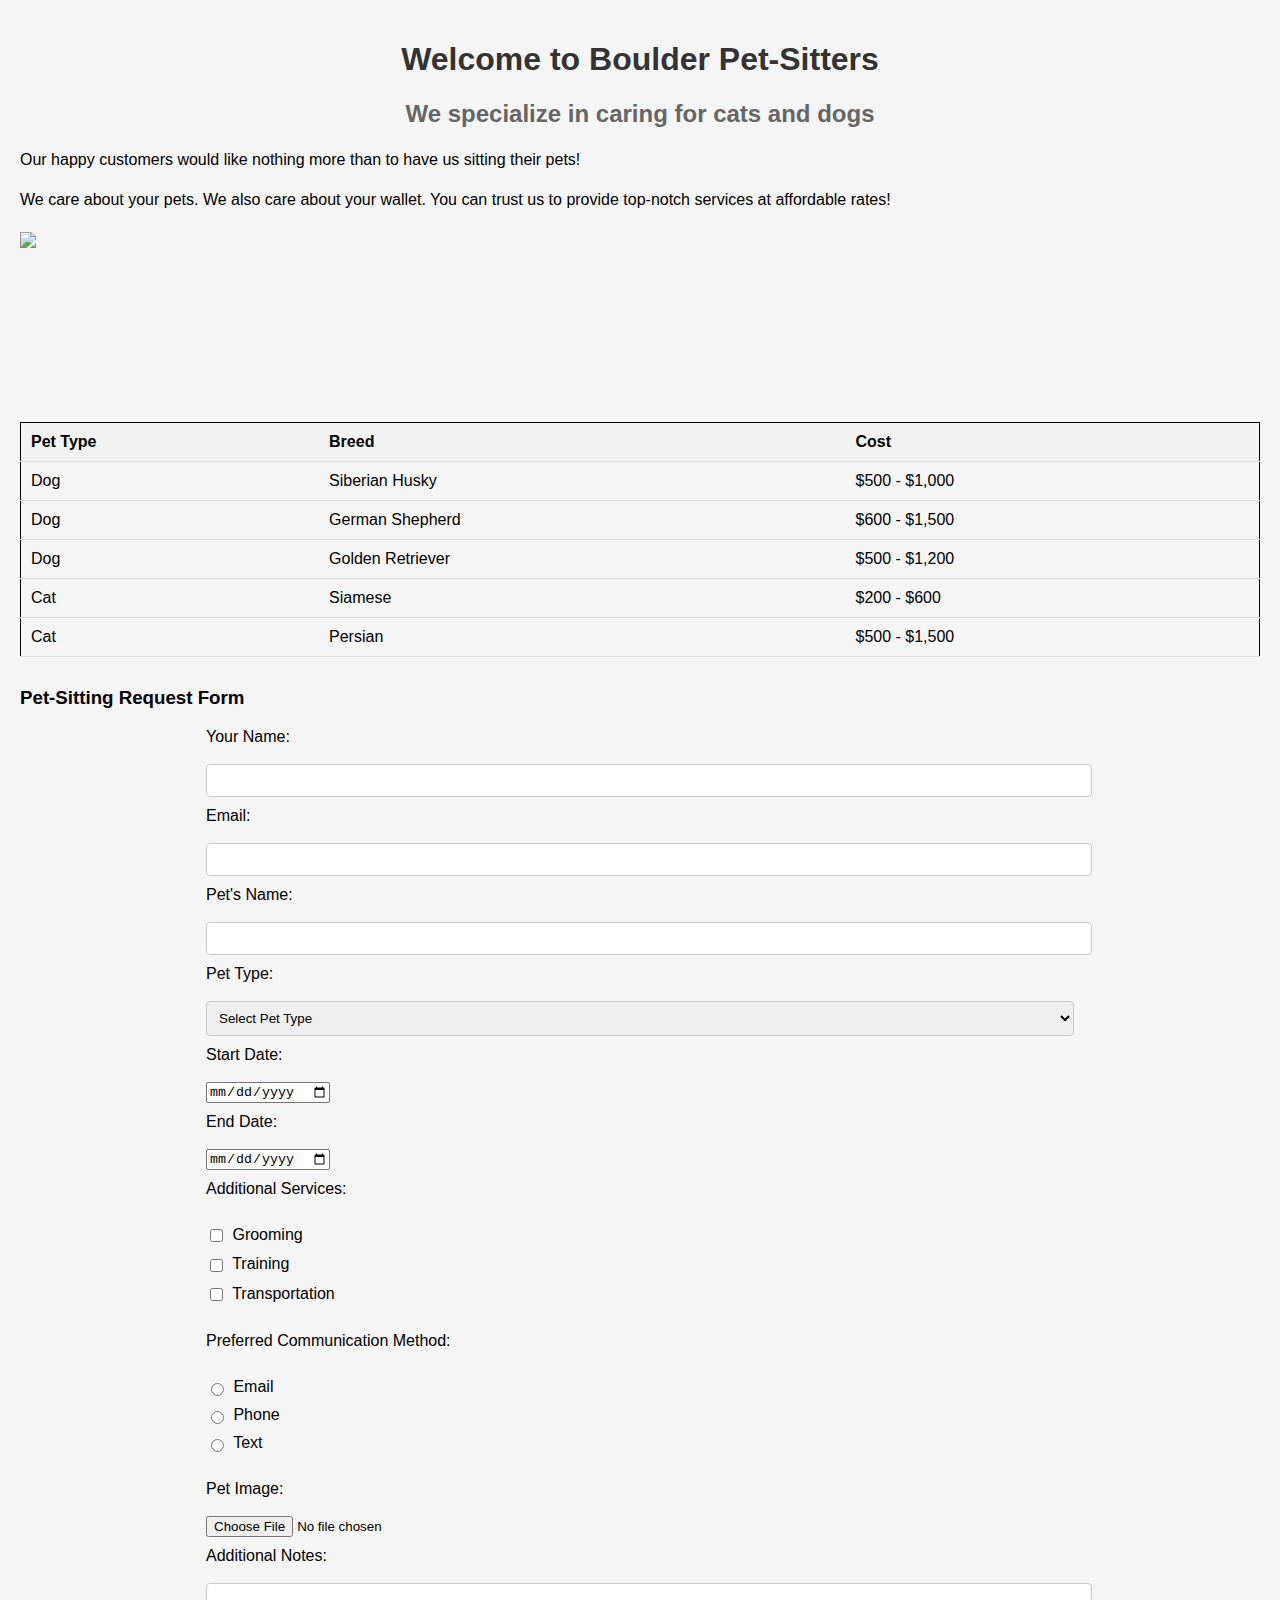
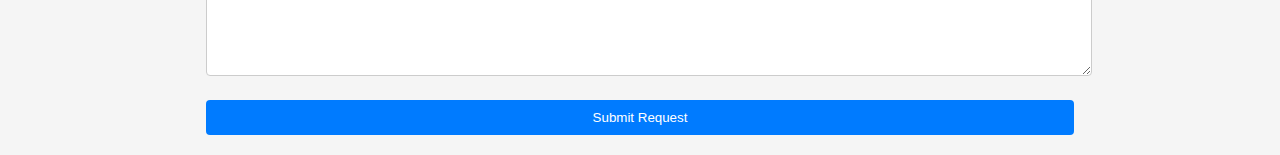
==== index.html @ 67905143 "deleted links and list" ====
<!DOCTYPE html>
<html>
  <head>
    <title>Boulder Pet-Sitters</title>
    <link rel="stylesheet" type="text/css" href="styles.css" />
  </head>

  <body>
    <div id="introduction">
      <h1>Welcome to Boulder Pet-Sitters</h1>
      <h2>We specialize in caring for cats and dogs</h2>
      <p>
        Our happy customers would like nothing more than to have us sitting
        their pets!
      </p>
      <p>
        We care about your pets. We also care about your wallet. You can trust
        us to provide top-notch services at affordable rates!
      </p>
      <img src="example-image.avif" style="height: 10em" />
    </div>

    <table style="border: 1px solid black">
      <thead>
        <tr>
          <th>Pet Type</th>
          <th>Breed</th>
          <th>Cost</th>
        </tr>
      </thead>
      <tbody>
        <tr>
          <td>Dog</td>
          <td>Siberian Husky</td>
          <td>$500 - $1,000</td>
        </tr>
        <tr>
          <td>Dog</td>
          <td>German Shepherd</td>
          <td>$600 - $1,500</td>
        </tr>
        <tr>
          <td>Dog</td>
          <td>Golden Retriever</td>
          <td>$500 - $1,200</td>
        </tr>
        <tr>
          <td>Cat</td>
          <td>Siamese</td>
          <td>$200 - $600</td>
        </tr>
        <tr>
          <td>Cat</td>
          <td>Persian</td>
          <td>$500 - $1,500</td>
        </tr>
      </tbody>
    </table>

    <div id="form">
      <h3>Pet-Sitting Request Form</h3>
      <form action="/submit-form" method="post" enctype="multipart/form-data">
        <label for="name">Your Name:</label><br />
        <input type="text" id="name" name="name" required /><br />

        <label for="email">Email:</label><br />
        <input type="email" id="email" name="email" required /><br />

        <label for="pet-name">Pet's Name:</label><br />
        <input type="text" id="pet-name" name="pet-name" required /><br />

        <label for="pet-type">Pet Type:</label><br />
        <select id="pet-type" name="pet-type" required>
          <option value="">Select Pet Type</option>
          <option value="dog">Dog</option>
          <option value="cat">Cat</option></select
        ><br />

        <label for="start-date">Start Date:</label><br />
        <input type="date" id="start-date" name="start-date" required /><br />

        <label for="end-date">End Date:</label><br />
        <input type="date" id="end-date" name="end-date" required /><br />

        <label for="additional-services">Additional Services:</label><br />
        <label>
          <input
            type="checkbox"
            name="additional-services[]"
            value="grooming"
          />
          Grooming
        </label>
        <label>
          <input
            type="checkbox"
            name="additional-services[]"
            value="training"
          />
          Training
        </label>
        <label>
          <input
            type="checkbox"
            name="additional-services[]"
            value="transportation"
          />
          Transportation </label
        ><br />

        <label for="communication-method">Preferred Communication Method:</label
        ><br />
        <label>
          <input
            type="radio"
            name="communication-method"
            value="email"
            required
          />
          Email
        </label>
        <label>
          <input type="radio" name="communication-method" value="phone" />
          Phone
        </label>
        <label>
          <input type="radio" name="communication-method" value="text" />
          Text </label
        ><br />

        <label for="pet-image">Pet Image:</label><br />
        <input
          type="file"
          id="pet-image"
          name="pet-image"
          accept="image/*"
        /><br />

        <label for="notes">Additional Notes:</label><br />
        <textarea id="notes" name="notes" rows="5" cols="50"></textarea><br />

        <input type="submit" value="Submit Request" />
      </form>
    </div>
  </body>
</html>
---- styles.css ----
body {
    font-family: Arial, sans-serif;
    margin: 0;
    padding: 20px;
    background-color: #f5f5f5;
  }
  
  h1 {
    color: #333;
    text-align: center;
  }
  
  h2 {
    color: #666;
    text-align: center;
  }
  
  p {
    line-height: 1.5;
  }
  
  img {
    display: block;
    margin: 20px auto;
    max-width: 100%;
    height: auto;
  }
  
  a {
    color: #007bff;
    text-decoration: none;
  }
  
  a:hover {
    text-decoration: underline;
  }
  
  #lists_and_links {
    margin-top: 30px;
  }
  
  ol {
    padding-left: 20px;
  }
  
  ul {
    padding-left: 30px;
  }
  
  table {
    width: 100%;
    border-collapse: collapse;
    margin-top: 30px;
  }
  
  th, td {
    padding: 10px;
    text-align: left;
    border-bottom: 1px solid #ddd;
  }
  
  th {
    background-color: #f2f2f2;
  }
  
  #form {
    margin-top: 30px;
  }
  
  form {
    max-width: 70%;
    margin: 0 auto;
  }
  
  label {
    display: block;
    margin-top: 10px;
    
  }
  
  input[type="text"],
  input[type="email"],
  select,
  textarea {
    width: 100%;
    padding: 8px;
    border: 1px solid #ccc;
    border-radius: 4px;
  }
  
  input[type="checkbox"],
  input[type="radio"] {
    display: inline-block;
    vertical-align: middle;
    margin-right: 5px;
  }
  
  input[type="submit"] {
    display: block;
    width: 100%;
    padding: 10px;
    margin-top: 20px;
    background-color: #007bff;
    color: #fff;
    border: none;
    border-radius: 4px;
    cursor: pointer;
  }
  
  input[type="submit"]:hover {
    background-color: #0056b3;
  }
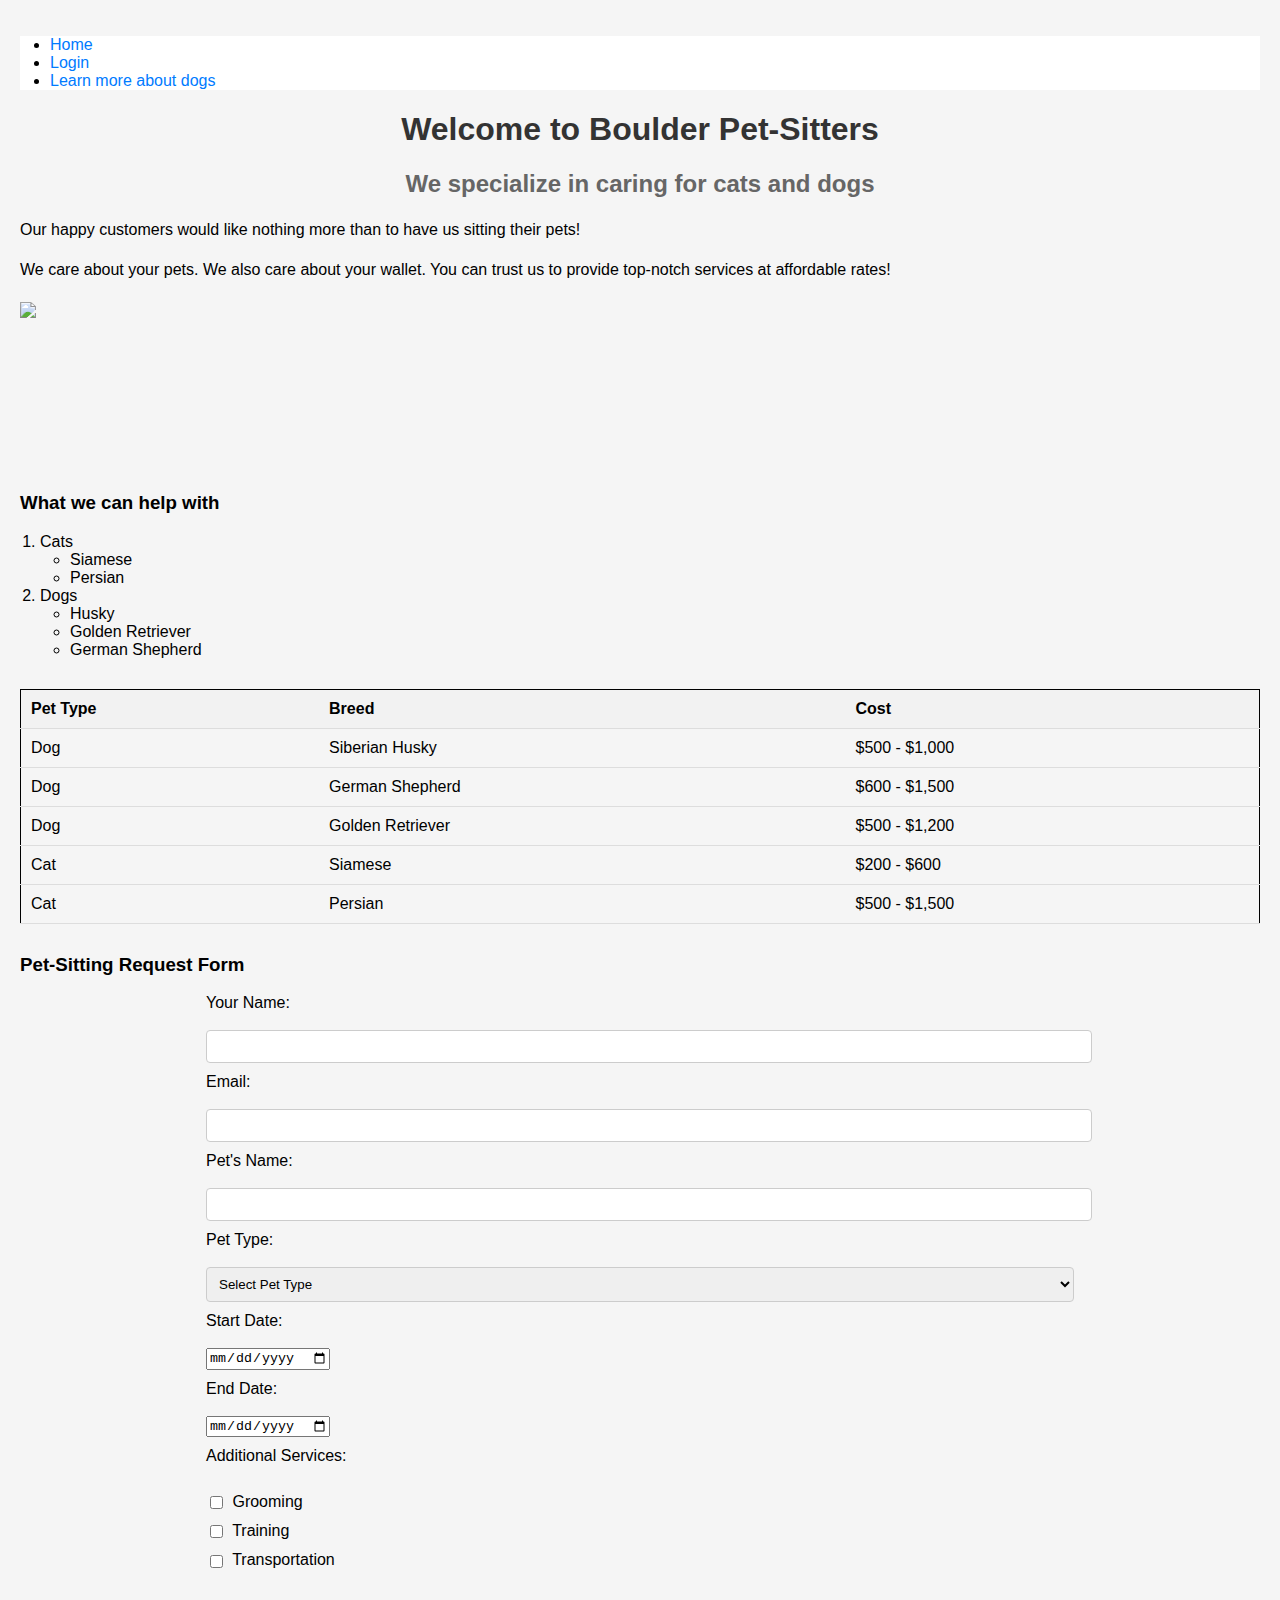
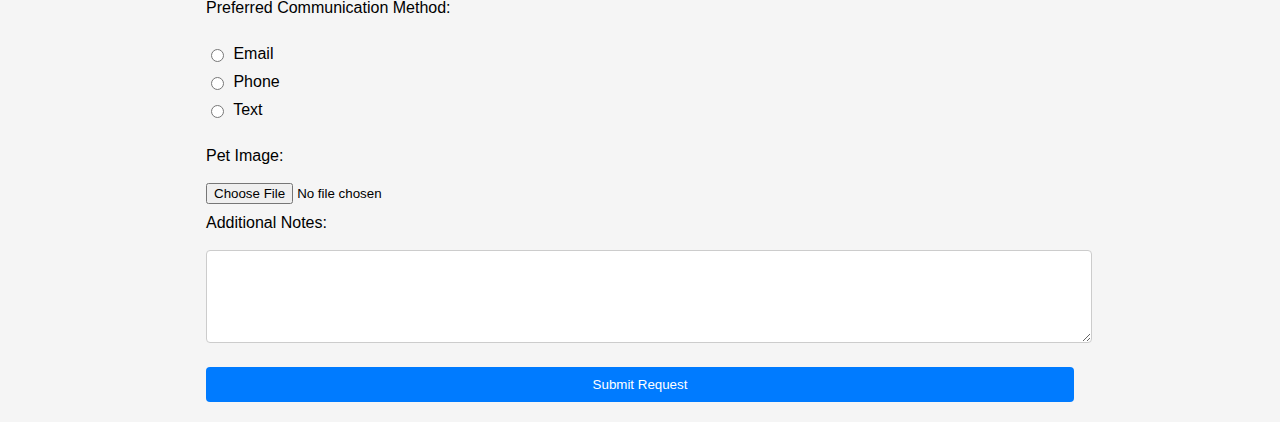
==== commit 8de288d2: "Merge 0312c84bf40f39284b9c9a4b64a7470f06a624d0 into 2ac6bd612ea81c9d44f7446772a99319991f7675" ====
--- a/index.html
+++ b/index.html
@@ -3,9 +3,36 @@
   <head>
     <title>Boulder Pet-Sitters</title>
     <link rel="stylesheet" type="text/css" href="styles.css" />
+    <meta charset="utf-8" />
+    <meta name="viewport" content="width=device-width, initial-scale=1" />
+    <link
+      href="https://cdn.jsdelivr.net/npm/bootstrap@5.3.2/dist/css/bootstrap.min.css"
+      rel="stylesheet"
+      integrity="sha384-T3c6CoIi6uLrA9TneNEoa7RxnatzjcDSCmG1MXxSR1GAsXEV/Dwwykc2MPK8M2HN"
+      crossorigin="anonymous"
+    />
+    <link rel="stylesheet" href="https://cdn.jsdelivr.net/npm/bootstrap-icons@1.11.3/font/bootstrap-icons.min.css">
   </head>
 
   <body>
+    <nav class="navbar navbar-expand-lg" style="background-color: #ffffff;">
+      <div class="container-fluid">
+        <div class="collapse navbar-collapse" id="navbarSupportedContent">
+          <ul class="navbar-nav me-auto mb-2 mb-lg-0">
+            <li class="nav-item">
+              <a class="nav-link active" aria-current="page" href="#">Home</a>
+            </li>
+            <li class="nav-item">
+              <a class="nav-link" href="./login.html">Login</a>
+            </li>
+            <li class="nav-item">
+              <a class="nav-link" href="https://en.wikipedia.org/wiki/Dog">Learn more about dogs</a>
+            </li>
+          </ul>
+          
+        </div>
+      </div>
+    </nav>
     <div id="introduction">
       <h1>Welcome to Boulder Pet-Sitters</h1>
       <h2>We specialize in caring for cats and dogs</h2>
@@ -18,6 +45,23 @@
         us to provide top-notch services at affordable rates!
       </p>
       <img src="example-image.avif" style="height: 10em" />
+    </div>
+
+    <div id="lists_and_links">
+      <h3>What we can help with</h3>
+      <ol>
+        <li>Cats</li>
+        <ul>
+          <li>Siamese</li>
+          <li>Persian</li>
+        </ul>
+        <li>Dogs</li>
+        <ul>
+          <li>Husky</li>
+          <li>Golden Retriever</li>
+          <li>German Shepherd</li>
+        </ul>
+      </ol>
     </div>
 
     <table style="border: 1px solid black">
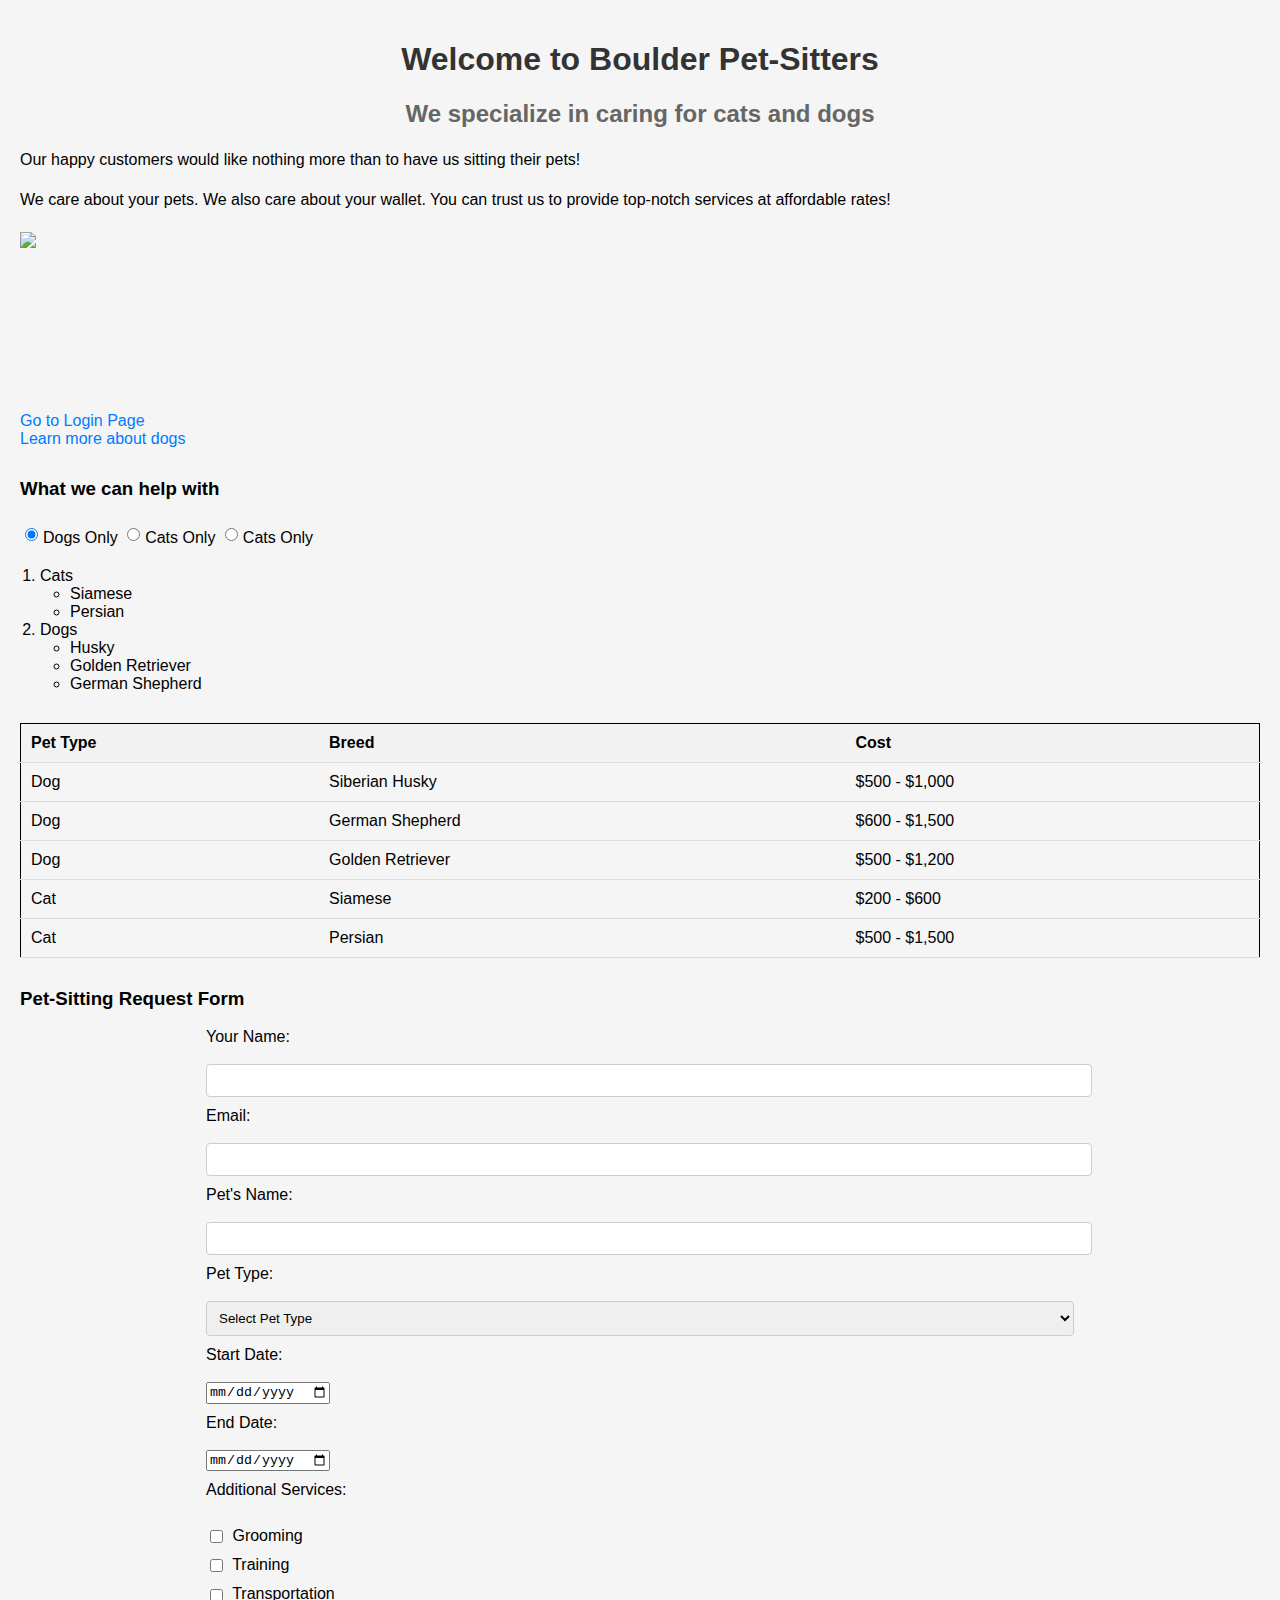
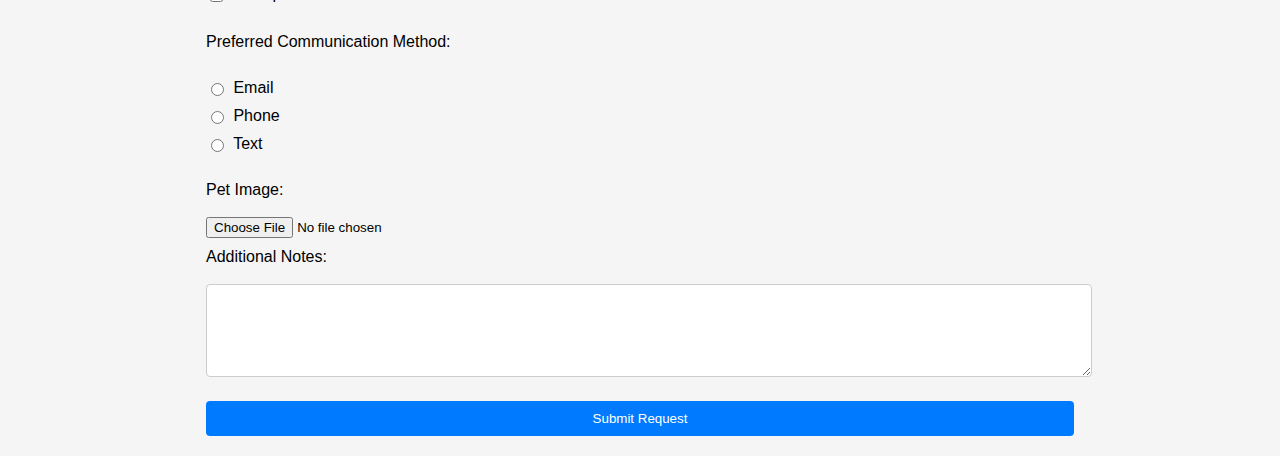
==== commit 371b5cda: "Added radio buttons" ====
--- a/index.html
+++ b/index.html
@@ -3,36 +3,9 @@
   <head>
     <title>Boulder Pet-Sitters</title>
     <link rel="stylesheet" type="text/css" href="styles.css" />
-    <meta charset="utf-8" />
-    <meta name="viewport" content="width=device-width, initial-scale=1" />
-    <link
-      href="https://cdn.jsdelivr.net/npm/bootstrap@5.3.2/dist/css/bootstrap.min.css"
-      rel="stylesheet"
-      integrity="sha384-T3c6CoIi6uLrA9TneNEoa7RxnatzjcDSCmG1MXxSR1GAsXEV/Dwwykc2MPK8M2HN"
-      crossorigin="anonymous"
-    />
-    <link rel="stylesheet" href="https://cdn.jsdelivr.net/npm/bootstrap-icons@1.11.3/font/bootstrap-icons.min.css">
   </head>
 
   <body>
-    <nav class="navbar navbar-expand-lg" style="background-color: #ffffff;">
-      <div class="container-fluid">
-        <div class="collapse navbar-collapse" id="navbarSupportedContent">
-          <ul class="navbar-nav me-auto mb-2 mb-lg-0">
-            <li class="nav-item">
-              <a class="nav-link active" aria-current="page" href="#">Home</a>
-            </li>
-            <li class="nav-item">
-              <a class="nav-link" href="./login.html">Login</a>
-            </li>
-            <li class="nav-item">
-              <a class="nav-link" href="https://en.wikipedia.org/wiki/Dog">Learn more about dogs</a>
-            </li>
-          </ul>
-          
-        </div>
-      </div>
-    </nav>
     <div id="introduction">
       <h1>Welcome to Boulder Pet-Sitters</h1>
       <h2>We specialize in caring for cats and dogs</h2>
@@ -47,8 +20,25 @@
       <img src="example-image.avif" style="height: 10em" />
     </div>
 
+    <a href="./login.html">Go to Login Page</a><br />
+    <a href="https://en.wikipedia.org/wiki/Dog"> Learn more about dogs</a>
+
     <div id="lists_and_links">
       <h3>What we can help with</h3>
+      <div>
+        <div style="display: inline-flex;">
+          <input class="dogsNCats" type="radio" name="dogsCats" id="dogs" checked="checked">
+          <label for="dogs" id="dogsLabel">Dogs Only</label>
+        </div>
+        <div style="display: inline-flex;">
+          <input class="dogsNCats" type="radio" name="dogsCats" id="cats">
+          <label for="cats" id="catsLabel">Cats Only</label>
+        </div>
+        <div style="display: inline-flex;">
+          <input class="dogsNCats" type="radio" name="dogsCats" id="dogsAndCats">
+          <label for="dogsAndCats" id="dogsCatsLabel">Cats Only</label>
+        </div>
+      </div>
       <ol>
         <li>Cats</li>
         <ul>
@@ -186,5 +176,11 @@
         <input type="submit" value="Submit Request" />
       </form>
     </div>
+    <script>
+      document.querySelectorAll('.dogsNCats').addEventListener('change', changePicture(this.id));
+      function changePicture(id){
+        //TO-DO
+      }
+    </script>
   </body>
 </html>
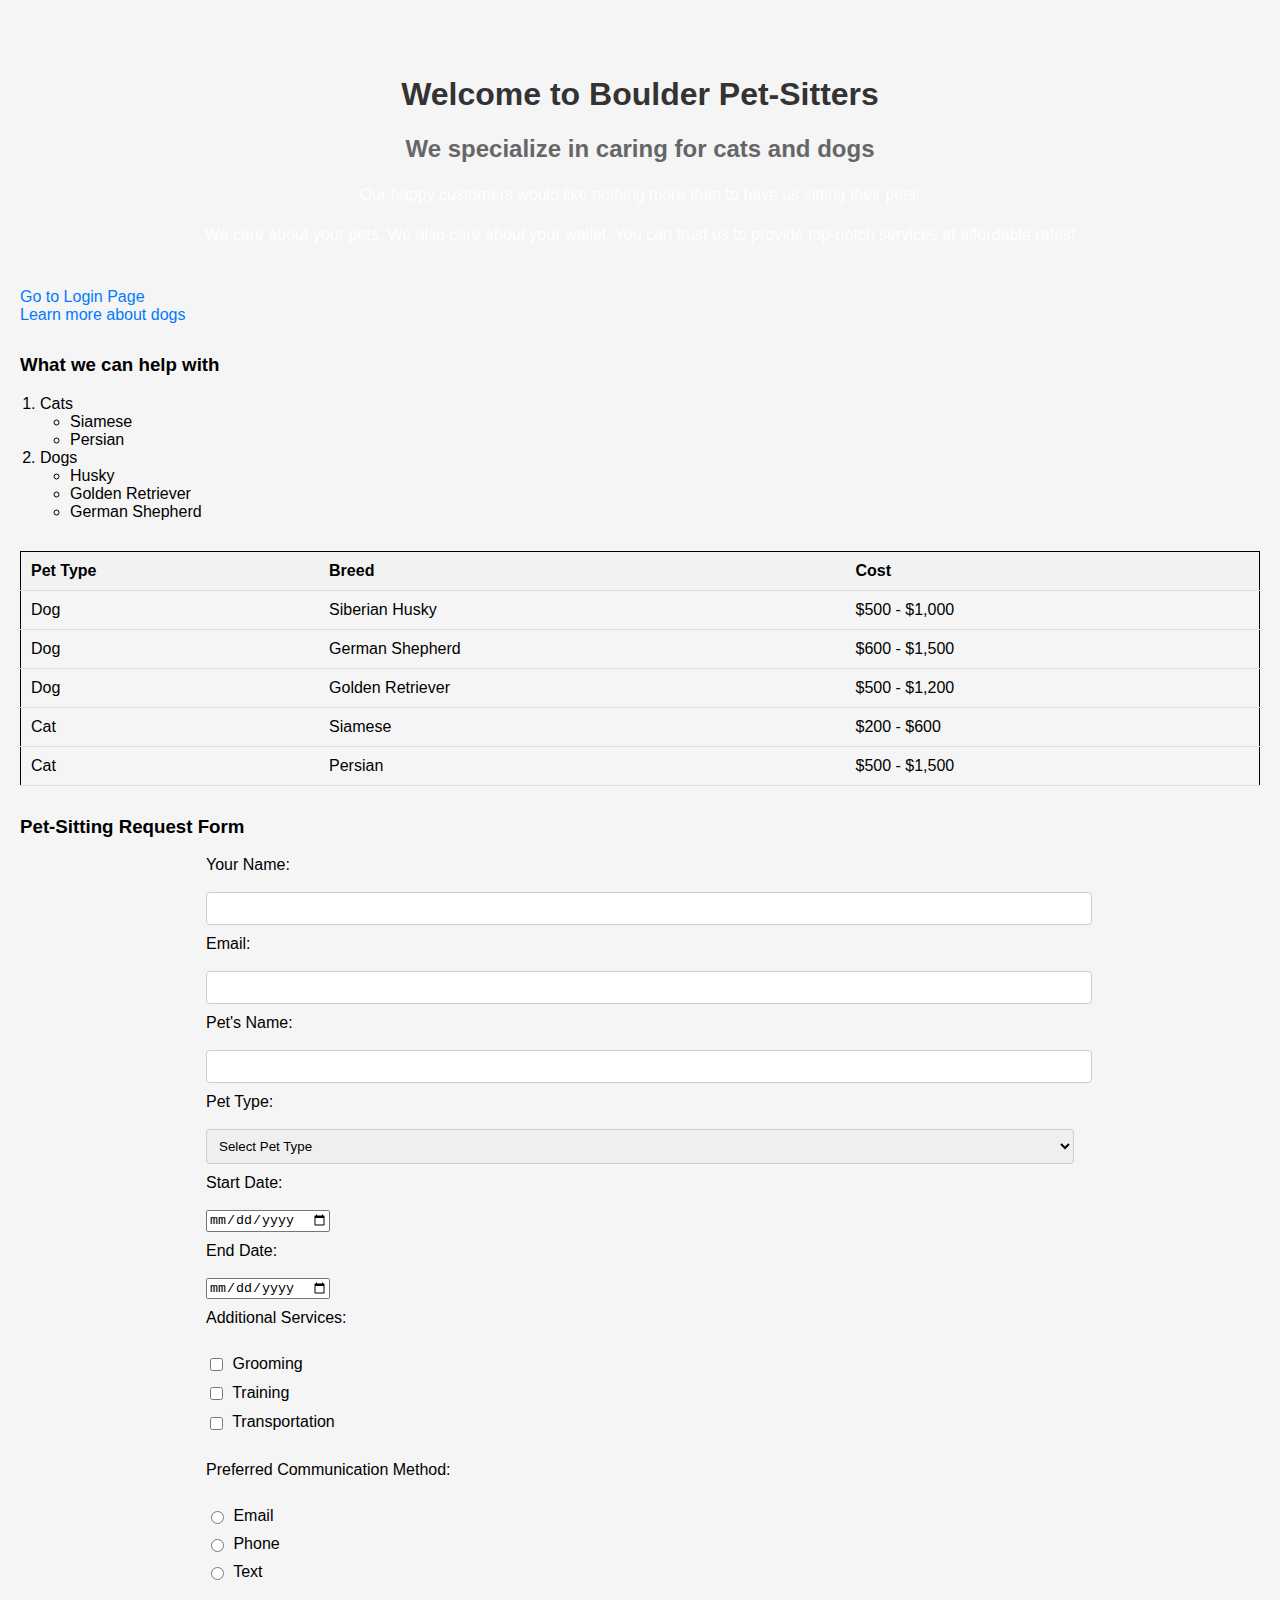
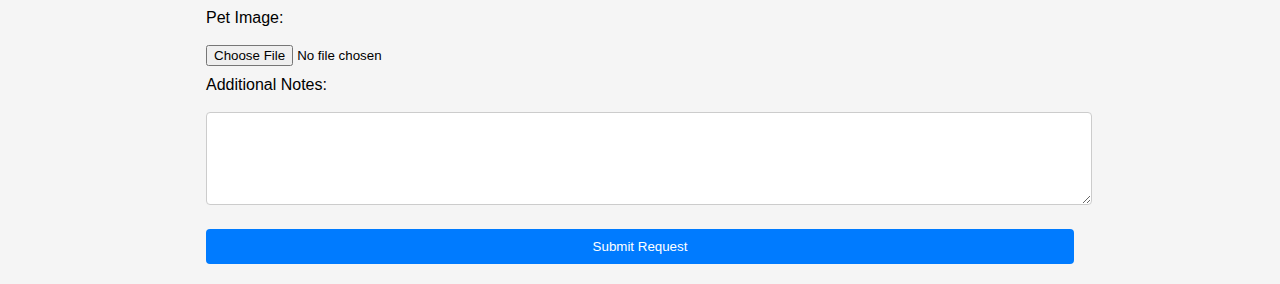
==== commit d7a59cd9: "backgroundImage. Remove image currently there and replace it with a background image" ====
--- a/index.html
+++ b/index.html
@@ -6,18 +6,19 @@
   </head>
 
   <body>
-    <div id="introduction">
+    <div id="introduction" style="background-image: url('example-image.avif');  background-repeat: no-repeat; background-size: 100%; background-position: center;  padding-top: 35px; padding-bottom: 25px; text-align: center;">
       <h1>Welcome to Boulder Pet-Sitters</h1>
       <h2>We specialize in caring for cats and dogs</h2>
-      <p>
-        Our happy customers would like nothing more than to have us sitting
-        their pets!
-      </p>
-      <p>
-        We care about your pets. We also care about your wallet. You can trust
-        us to provide top-notch services at affordable rates!
-      </p>
-      <img src="example-image.avif" style="height: 10em" />
+      <div style="color:white">
+        <p>
+          Our happy customers would like nothing more than to have us sitting
+          their pets!
+        </p>
+        <p>
+          We care about your pets. We also care about your wallet. You can trust
+          us to provide top-notch services at affordable rates!
+        </p>
+      </div>
     </div>
 
     <a href="./login.html">Go to Login Page</a><br />
@@ -25,20 +26,6 @@
 
     <div id="lists_and_links">
       <h3>What we can help with</h3>
-      <div>
-        <div style="display: inline-flex;">
-          <input class="dogsNCats" type="radio" name="dogsCats" id="dogs" checked="checked">
-          <label for="dogs" id="dogsLabel">Dogs Only</label>
-        </div>
-        <div style="display: inline-flex;">
-          <input class="dogsNCats" type="radio" name="dogsCats" id="cats">
-          <label for="cats" id="catsLabel">Cats Only</label>
-        </div>
-        <div style="display: inline-flex;">
-          <input class="dogsNCats" type="radio" name="dogsCats" id="dogsAndCats">
-          <label for="dogsAndCats" id="dogsCatsLabel">Cats Only</label>
-        </div>
-      </div>
       <ol>
         <li>Cats</li>
         <ul>
@@ -176,11 +163,5 @@
         <input type="submit" value="Submit Request" />
       </form>
     </div>
-    <script>
-      document.querySelectorAll('.dogsNCats').addEventListener('change', changePicture(this.id));
-      function changePicture(id){
-        //TO-DO
-      }
-    </script>
   </body>
 </html>
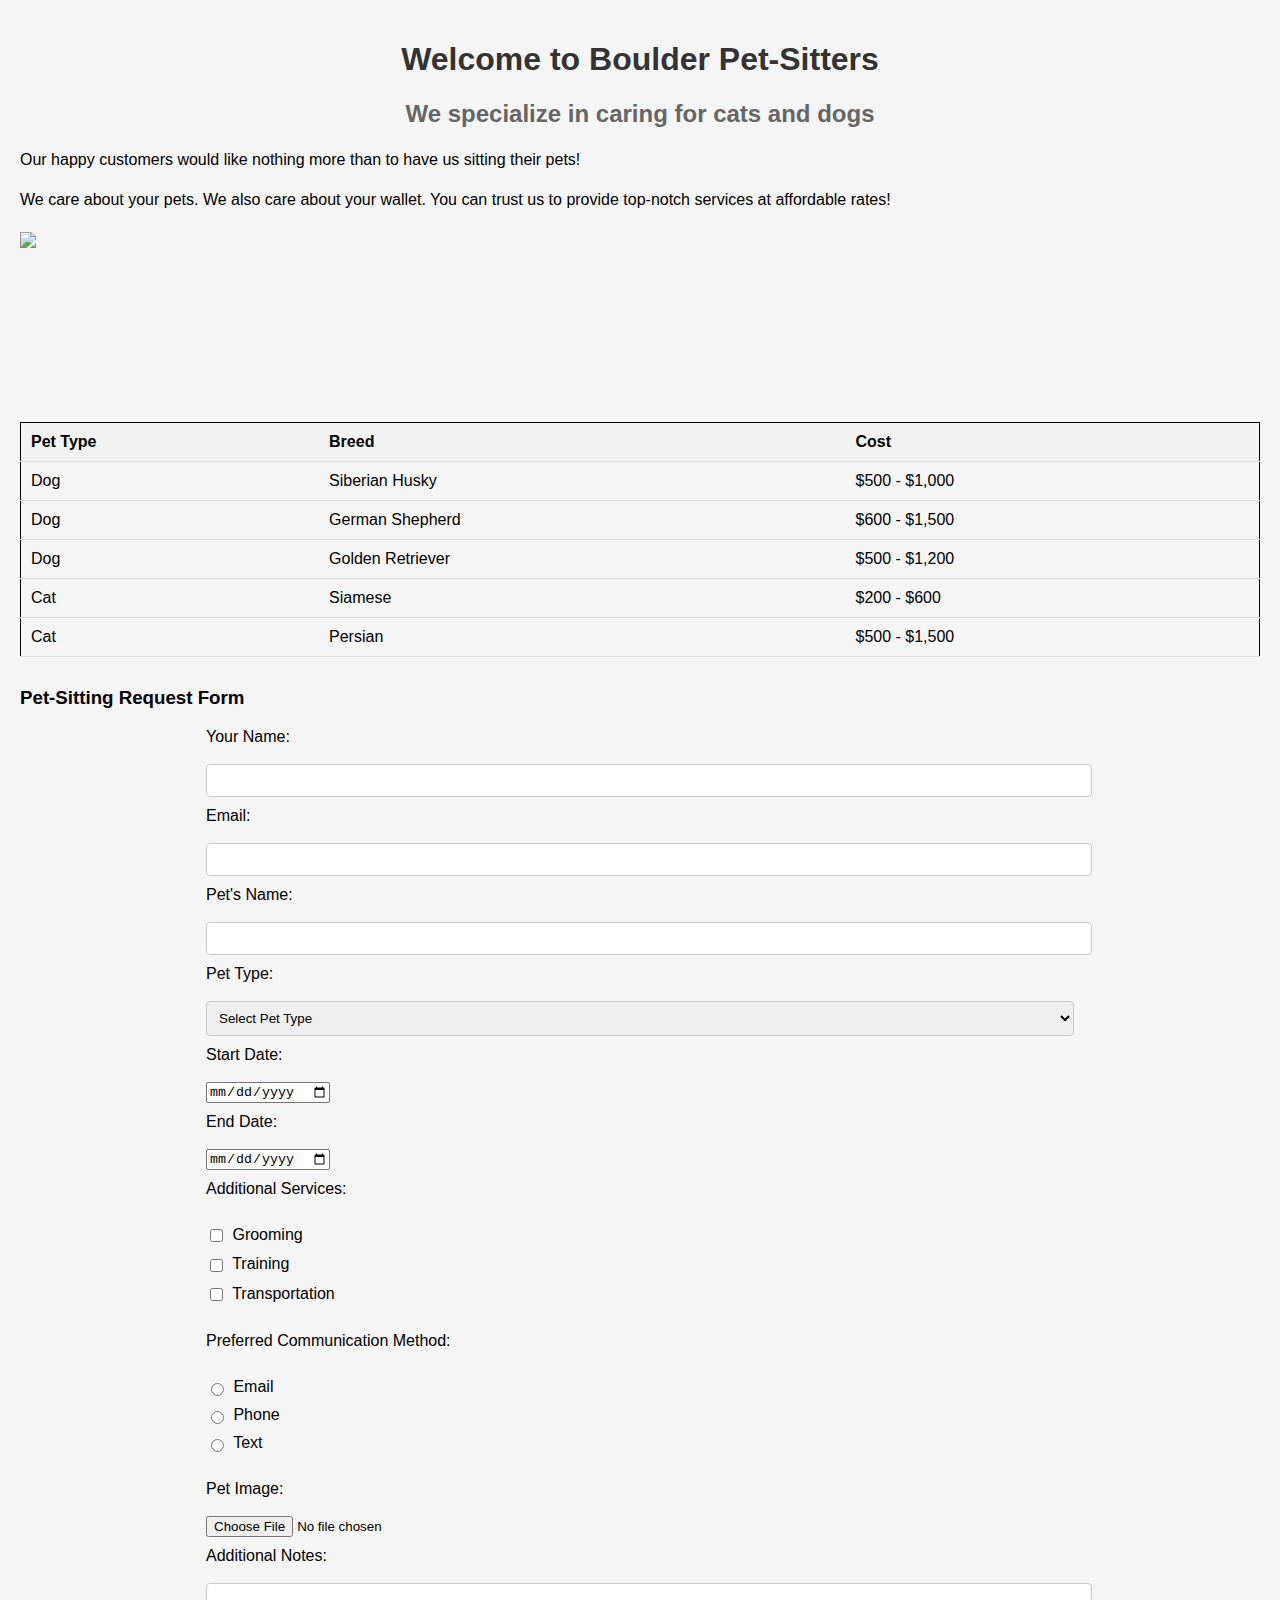
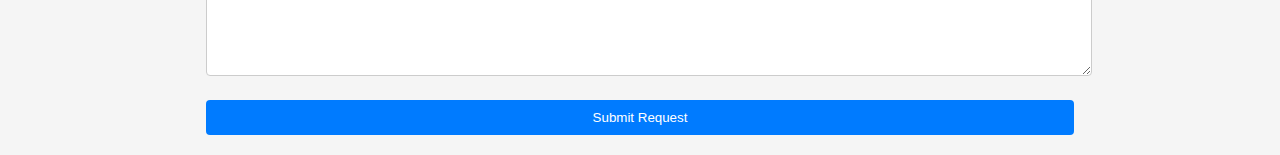
==== commit a78a48fb: "Merge branch 'main' into Alan" ====
--- a/index.html
+++ b/index.html
@@ -6,39 +6,18 @@
   </head>
 
   <body>
-    <div id="introduction" style="background-image: url('example-image.avif');  background-repeat: no-repeat; background-size: 100%; background-position: center;  padding-top: 35px; padding-bottom: 25px; text-align: center;">
+    <div id="introduction">
       <h1>Welcome to Boulder Pet-Sitters</h1>
       <h2>We specialize in caring for cats and dogs</h2>
-      <div style="color:white">
-        <p>
-          Our happy customers would like nothing more than to have us sitting
-          their pets!
-        </p>
-        <p>
-          We care about your pets. We also care about your wallet. You can trust
-          us to provide top-notch services at affordable rates!
-        </p>
-      </div>
-    </div>
-
-    <a href="./login.html">Go to Login Page</a><br />
-    <a href="https://en.wikipedia.org/wiki/Dog"> Learn more about dogs</a>
-
-    <div id="lists_and_links">
-      <h3>What we can help with</h3>
-      <ol>
-        <li>Cats</li>
-        <ul>
-          <li>Siamese</li>
-          <li>Persian</li>
-        </ul>
-        <li>Dogs</li>
-        <ul>
-          <li>Husky</li>
-          <li>Golden Retriever</li>
-          <li>German Shepherd</li>
-        </ul>
-      </ol>
+      <p>
+        Our happy customers would like nothing more than to have us sitting
+        their pets!
+      </p>
+      <p>
+        We care about your pets. We also care about your wallet. You can trust
+        us to provide top-notch services at affordable rates!
+      </p>
+      <img src="example-image.avif" style="height: 10em" />
     </div>
 
     <table style="border: 1px solid black">
@@ -163,5 +142,11 @@
         <input type="submit" value="Submit Request" />
       </form>
     </div>
+    <script>
+      document.querySelectorAll('.dogsNCats').addEventListener('change', changePicture(this.id));
+      function changePicture(id){
+        //TO-DO
+      }
+    </script>
   </body>
 </html>
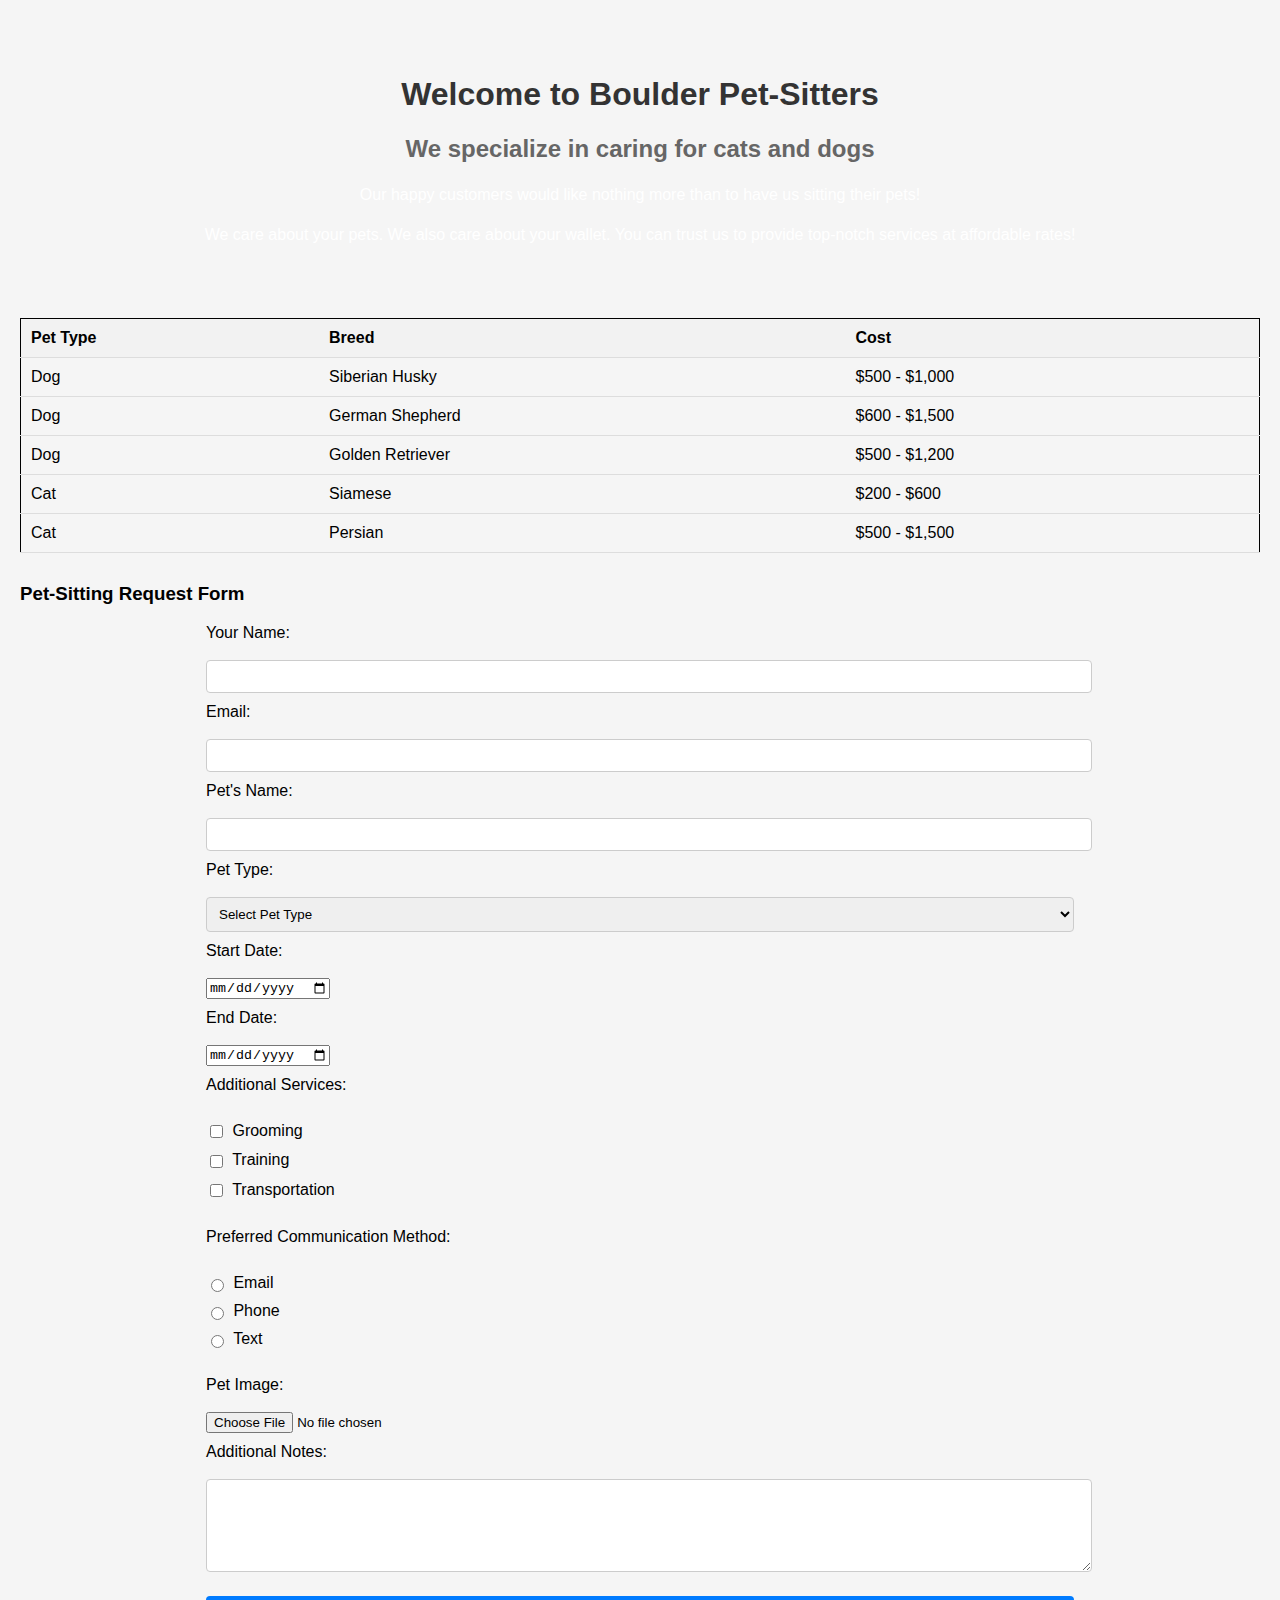
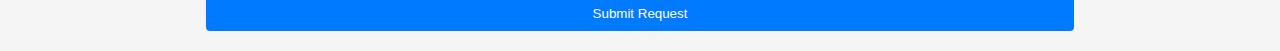
==== commit b85034bc: "Merge d7a59cd92f45f8aebded8d4011ab7022ab18c542 into 9b054c974c50b78bda2d33be1d0014c8bb450d47" ====
--- a/index.html
+++ b/index.html
@@ -6,18 +6,19 @@
   </head>
 
   <body>
-    <div id="introduction">
+    <div id="introduction" style="background-image: url('example-image.avif');  background-repeat: no-repeat; background-size: 100%; background-position: center;  padding-top: 35px; padding-bottom: 25px; text-align: center;">
       <h1>Welcome to Boulder Pet-Sitters</h1>
       <h2>We specialize in caring for cats and dogs</h2>
-      <p>
-        Our happy customers would like nothing more than to have us sitting
-        their pets!
-      </p>
-      <p>
-        We care about your pets. We also care about your wallet. You can trust
-        us to provide top-notch services at affordable rates!
-      </p>
-      <img src="example-image.avif" style="height: 10em" />
+      <div style="color:white">
+        <p>
+          Our happy customers would like nothing more than to have us sitting
+          their pets!
+        </p>
+        <p>
+          We care about your pets. We also care about your wallet. You can trust
+          us to provide top-notch services at affordable rates!
+        </p>
+      </div>
     </div>
 
     <table style="border: 1px solid black">
@@ -142,11 +143,5 @@
         <input type="submit" value="Submit Request" />
       </form>
     </div>
-    <script>
-      document.querySelectorAll('.dogsNCats').addEventListener('change', changePicture(this.id));
-      function changePicture(id){
-        //TO-DO
-      }
-    </script>
   </body>
 </html>
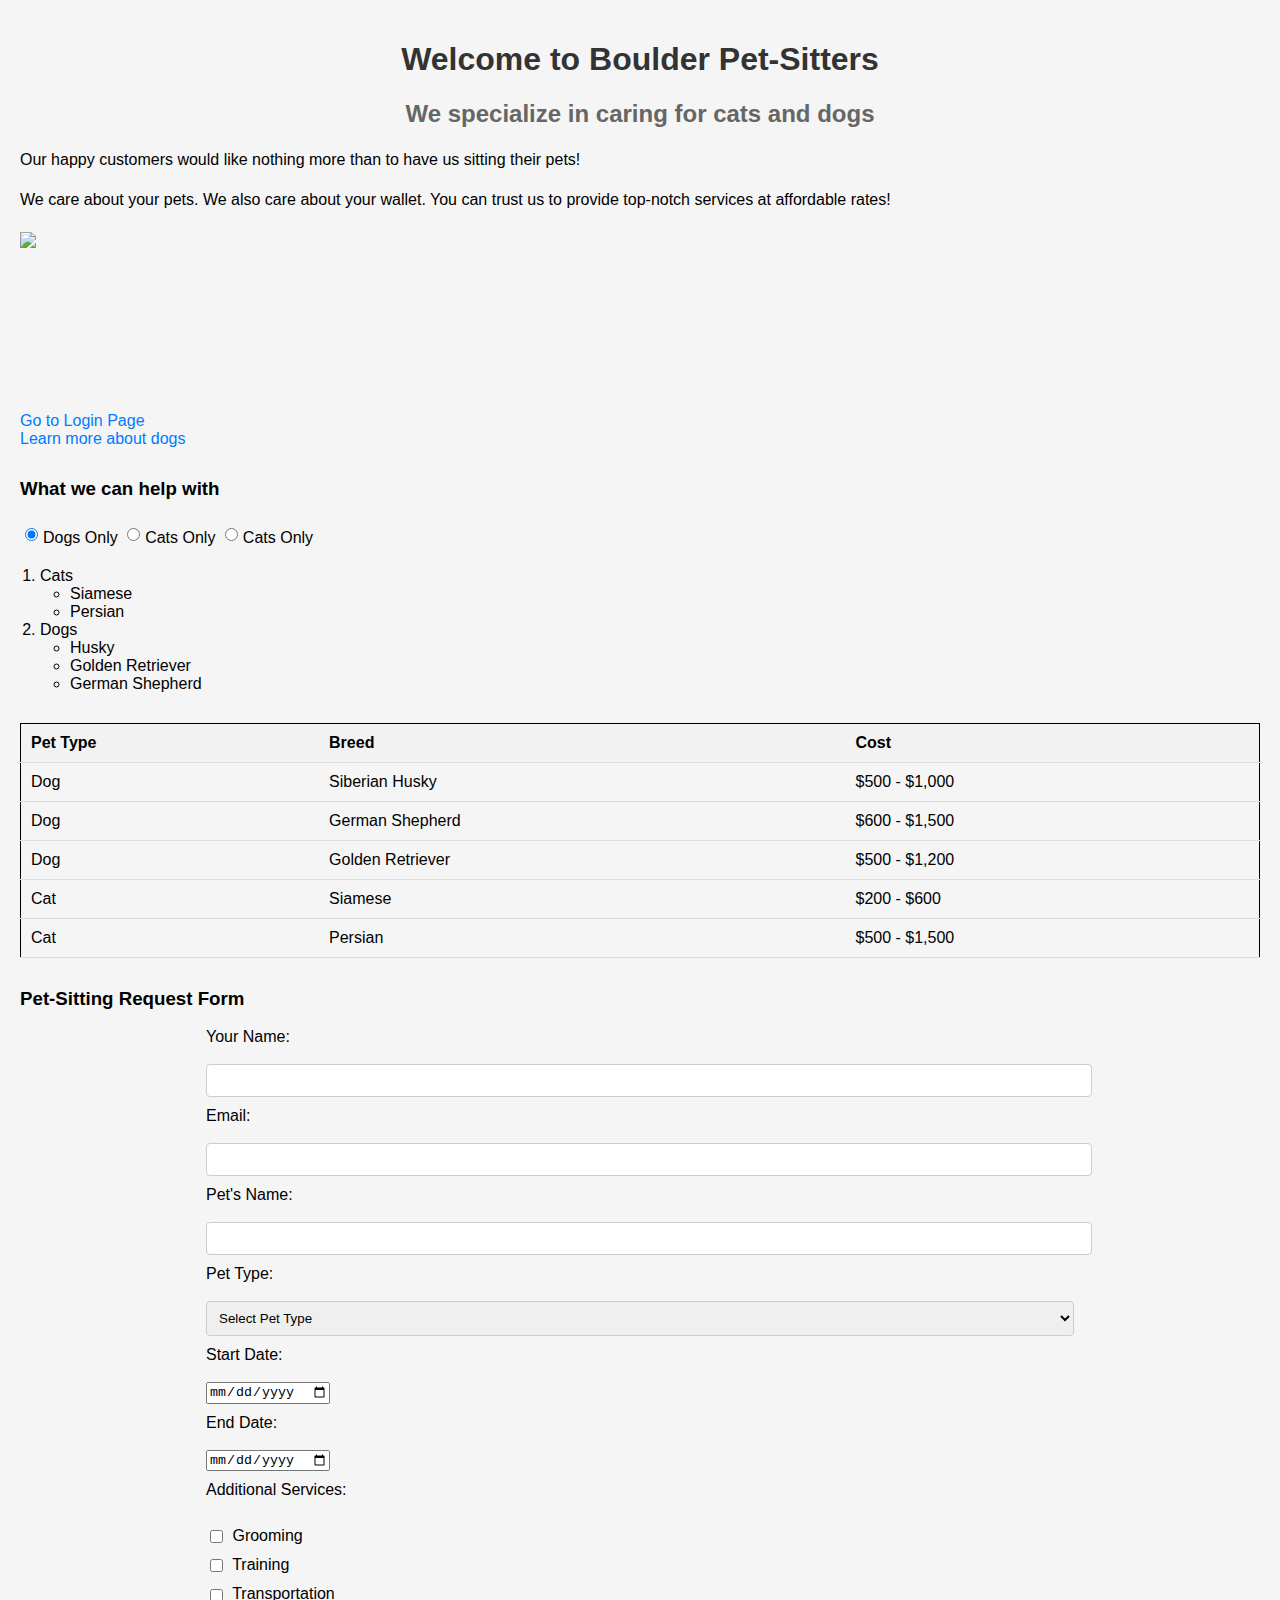
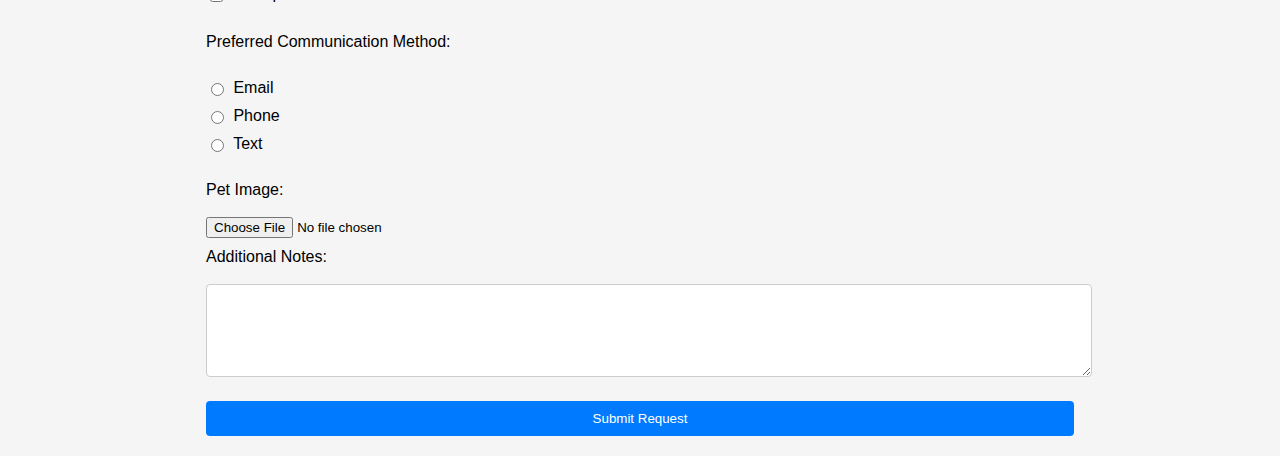
==== commit 07341a37: "Made radio buttons and event listener" ====
--- a/index.html
+++ b/index.html
@@ -6,19 +6,52 @@
   </head>
 
   <body>
-    <div id="introduction" style="background-image: url('example-image.avif');  background-repeat: no-repeat; background-size: 100%; background-position: center;  padding-top: 35px; padding-bottom: 25px; text-align: center;">
+    <div id="introduction">
       <h1>Welcome to Boulder Pet-Sitters</h1>
       <h2>We specialize in caring for cats and dogs</h2>
-      <div style="color:white">
-        <p>
-          Our happy customers would like nothing more than to have us sitting
-          their pets!
-        </p>
-        <p>
-          We care about your pets. We also care about your wallet. You can trust
-          us to provide top-notch services at affordable rates!
-        </p>
+      <p>
+        Our happy customers would like nothing more than to have us sitting
+        their pets!
+      </p>
+      <p>
+        We care about your pets. We also care about your wallet. You can trust
+        us to provide top-notch services at affordable rates!
+      </p>
+      <img src="example-image.avif" style="height: 10em" />
+    </div>
+
+    <a href="./login.html">Go to Login Page</a><br />
+    <a href="https://en.wikipedia.org/wiki/Dog"> Learn more about dogs</a>
+
+    <div id="lists_and_links">
+      <h3>What we can help with</h3>
+      <div>
+        <div style="display: inline-flex;">
+          <input class="dogsNCats" type="radio" name="dogsCats" id="dogs" checked="checked">
+          <label for="dogs" id="dogsLabel">Dogs Only</label>
+        </div>
+        <div style="display: inline-flex;">
+          <input class="dogsNCats" type="radio" name="dogsCats" id="cats">
+          <label for="cats" id="catsLabel">Cats Only</label>
+        </div>
+        <div style="display: inline-flex;">
+          <input class="dogsNCats" type="radio" name="dogsCats" id="dogsAndCats">
+          <label for="dogsAndCats" id="dogsCatsLabel">Cats Only</label>
+        </div>
       </div>
+      <ol>
+        <li>Cats</li>
+        <ul>
+          <li>Siamese</li>
+          <li>Persian</li>
+        </ul>
+        <li>Dogs</li>
+        <ul>
+          <li>Husky</li>
+          <li>Golden Retriever</li>
+          <li>German Shepherd</li>
+        </ul>
+      </ol>
     </div>
 
     <table style="border: 1px solid black">
@@ -143,5 +176,11 @@
         <input type="submit" value="Submit Request" />
       </form>
     </div>
+    <script>
+      document.querySelectorAll('.dogsNCats').addEventListener('change', changePicture(this.id));
+      function changePicture(id){
+        //TO-DO
+      }
+    </script>
   </body>
 </html>
